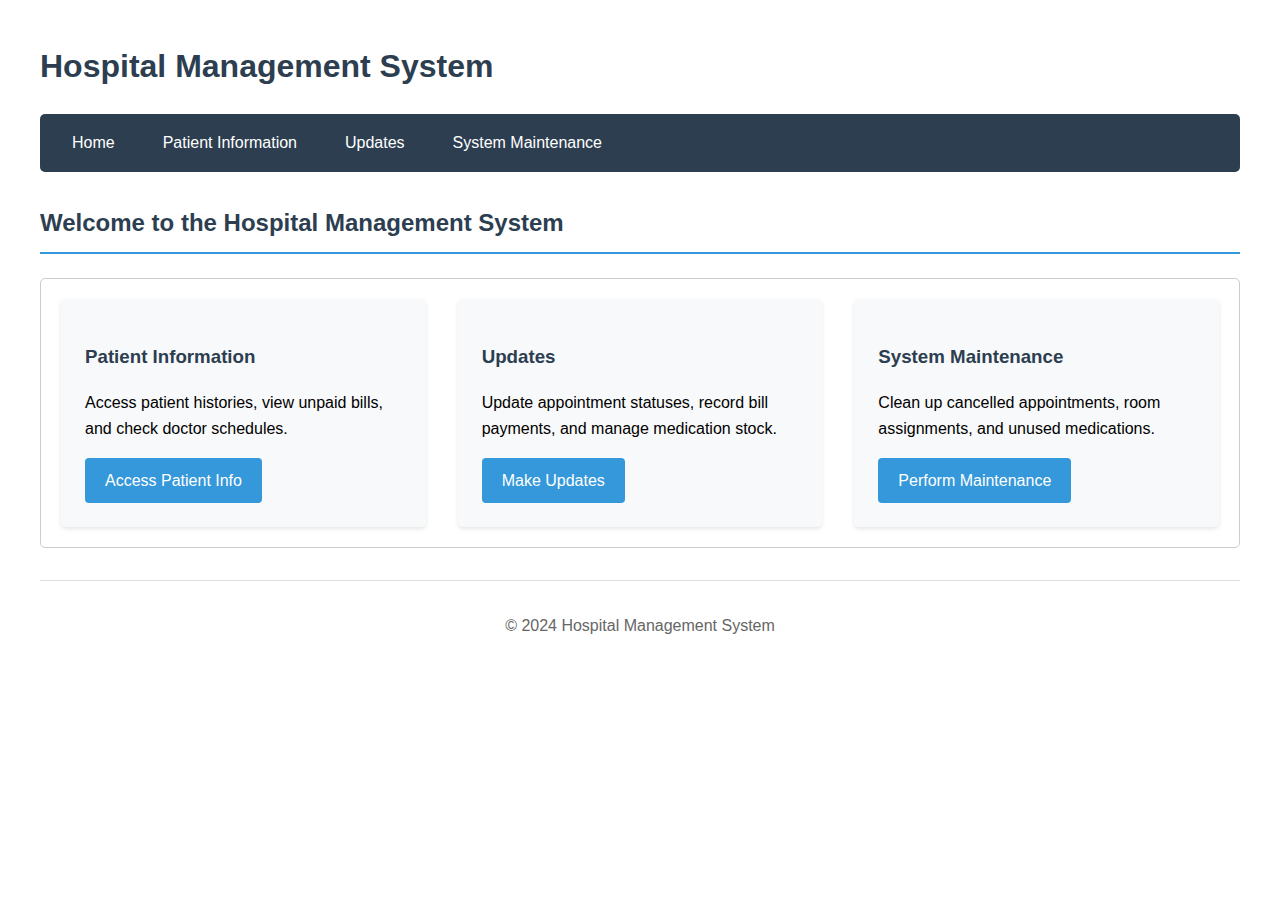
==== index.html @ ceaa918c "Create forms for GET (R), PUT (U), DELETE (D)" ====
<!DOCTYPE html>
<html lang="en">

<head>
  <meta charset="UTF-8">
  <meta name="viewport" content="width=device-width, initial-scale=1.0">
  <title>Hospital Management System</title>
  <meta name="description" content="Hospital Interface forms to interact with the hospital database.">
  <meta name="author" content="Nathan Bird (nathanbirdka@gmail.com)">
  <link rel="stylesheet" href="styles.css">
</head>

<body>
  <header>
    <h1>Hospital Management System</h1>
    <nav>
      <ul>
        <li><a href="index.html">Home</a></li>
        <li><a href="patient-info.html">Patient Information</a></li>
        <li><a href="updates.html">Updates</a></li>
        <li><a href="maintenance.html">System Maintenance</a></li>
      </ul>
    </nav>
  </header>

  <main>
    <h2>Welcome to the Hospital Management System</h2>
    
    <section class="dashboard">
      <article>
        <h3>Patient Information</h3>
        <p>Access patient histories, view unpaid bills, and check doctor schedules.</p>
        <a href="patient-info.html" class="button">Access Patient Info</a>
      </article>

      <article>
        <h3>Updates</h3>
        <p>Update appointment statuses, record bill payments, and manage medication stock.</p>
        <a href="updates.html" class="button">Make Updates</a>
      </article>

      <article>
        <h3>System Maintenance</h3>
        <p>Clean up cancelled appointments, room assignments, and unused medications.</p>
        <a href="maintenance.html" class="button">Perform Maintenance</a>
      </article>
    </section>
  </main>

  <footer>
    <p>&copy; 2024 Hospital Management System</p>
  </footer>
</body>

</html>
---- styles.css ----
/* Base styles */
body {
    font-family: Arial, sans-serif;
    max-width: 1200px;
    margin: 0 auto;
    padding: 20px;
    line-height: 1.6;
}

/* Header and Navigation */
header {
    margin-bottom: 2rem;
}

nav ul {
    list-style: none;
    padding: 0;
    display: flex;
    gap: 1rem;
    background-color: #2c3e50;
    padding: 1rem;
    border-radius: 5px;
}

nav a {
    color: white;
    text-decoration: none;
    padding: 0.5rem 1rem;
}

nav a:hover {
    background-color: #34495e;
    border-radius: 3px;
}

/* Main content */
section {
    margin-bottom: 30px;
    padding: 20px;
    border: 1px solid #ccc;
    border-radius: 5px;
}

/* Dashboard layout */
.dashboard {
    display: grid;
    grid-template-columns: repeat(auto-fit, minmax(300px, 1fr));
    gap: 2rem;
}

.dashboard article {
    padding: 1.5rem;
    background-color: #f8f9fa;
    border-radius: 5px;
    box-shadow: 0 2px 4px rgba(0,0,0,0.1);
}

/* Headings */
h1, h2, h3 {
    color: #2c3e50;
}

h2 {
    border-bottom: 2px solid #3498db;
    padding-bottom: 10px;
    margin-bottom: 1.5rem;
}

/* Forms */
form {
    display: grid;
    gap: 15px;
    margin-bottom: 2rem;
}

label {
    font-weight: bold;
}

input,
select {
    padding: 8px;
    border: 1px solid #ddd;
    border-radius: 4px;
}

/* Buttons */
button, .button {
    background-color: #3498db;
    color: white;
    padding: 10px 20px;
    border: none;
    border-radius: 4px;
    cursor: pointer;
    text-decoration: none;
    display: inline-block;
    text-align: center;
}

button:hover, .button:hover {
    background-color: #2980b9;
}

/* Results area */
.results {
    margin-top: 20px;
    padding: 15px;
    background-color: #f9f9f9;
    border-radius: 4px;
}

/* Footer */
footer {
    margin-top: 2rem;
    padding-top: 1rem;
    border-top: 1px solid #ddd;
    text-align: center;
    color: #666;
}
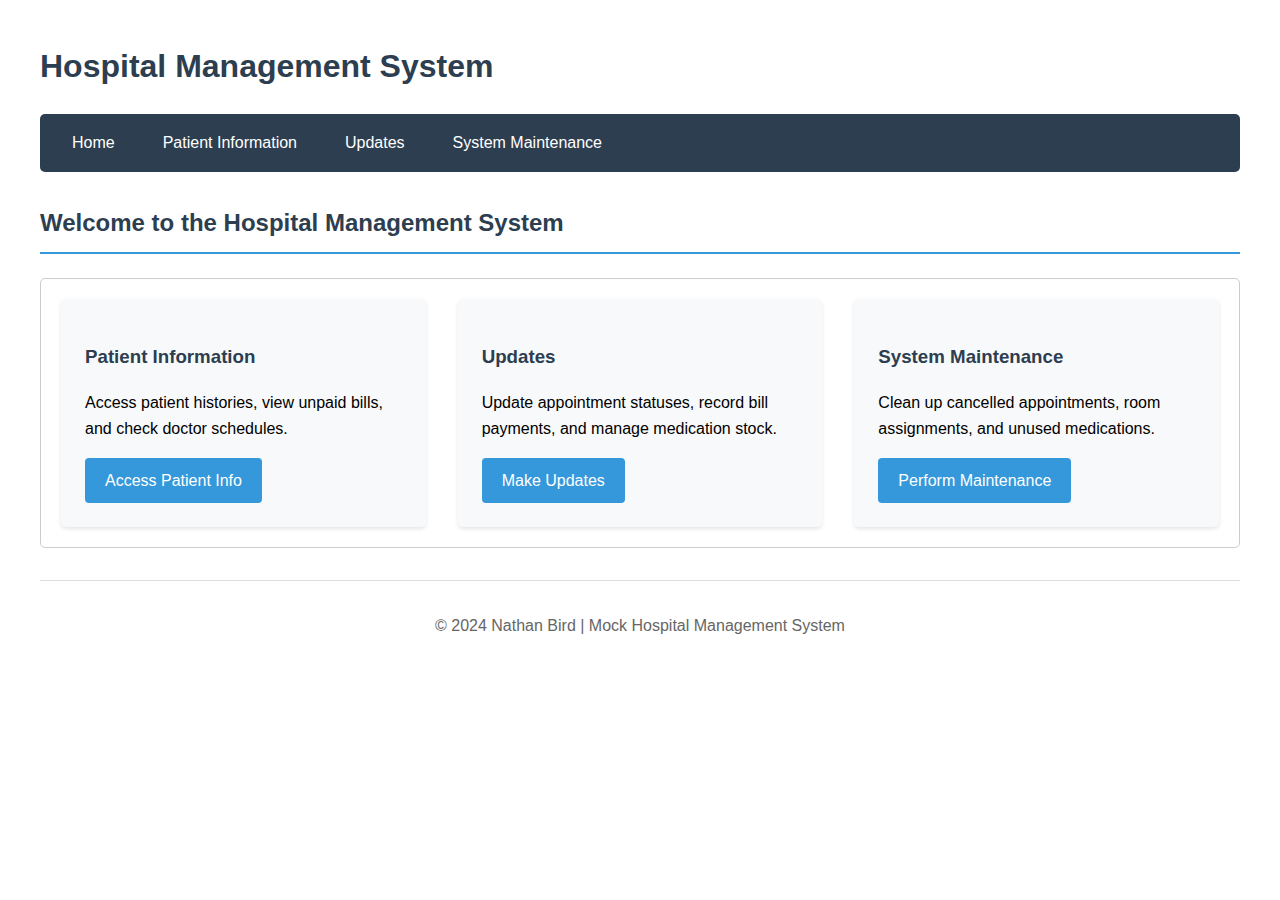
==== commit 8516cdda: "Fix form layout" ====
--- a/index.html
+++ b/index.html
@@ -4,6 +4,7 @@
 <head>
   <meta charset="UTF-8">
   <meta name="viewport" content="width=device-width, initial-scale=1.0">
+  <link rel="icon" href="favicon.svg" type="image/svg+xml">
   <title>Hospital Management System</title>
   <meta name="description" content="Hospital Interface forms to interact with the hospital database.">
   <meta name="author" content="Nathan Bird (nathanbirdka@gmail.com)">
@@ -48,7 +49,7 @@
   </main>
 
   <footer>
-    <p>&copy; 2024 Hospital Management System</p>
+    <p>&copy; 2024 Nathan Bird | Mock Hospital Management System</p>
   </footer>
 </body>
 
--- a/styles.css
+++ b/styles.css
@@ -116,4 +116,25 @@
     border-top: 1px solid #ddd;
     text-align: center;
     color: #666;
+}
+
+/* Form Dashboard layout */
+.form-dashboard {
+    display: grid;
+    grid-template-columns: repeat(auto-fit, minmax(400px, 1fr));
+    gap: 2rem;
+}
+
+.form-dashboard form {
+    background-color: #f8f9fa;
+    padding: 2rem;
+    border-radius: 5px;
+    box-shadow: 0 2px 4px rgba(0,0,0,0.1);
+    margin-bottom: 0;  /* Override previous form margin */
+}
+
+.form-dashboard h3 {
+    margin-top: 0;
+    padding-bottom: 1rem;
+    border-bottom: 2px solid #3498db;
 } 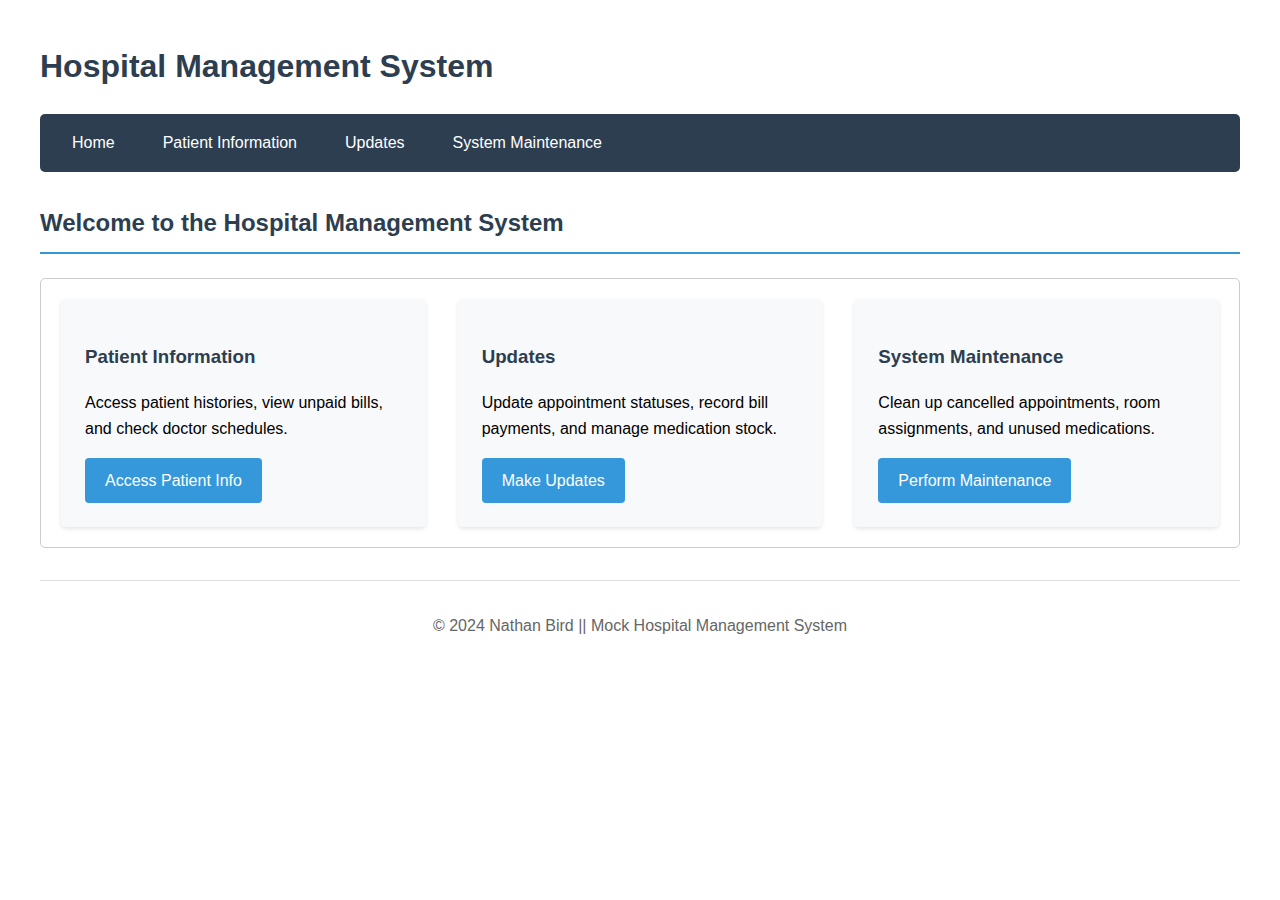
==== commit 1e0223dc: "Fix footer text" ====
--- a/index.html
+++ b/index.html
@@ -49,7 +49,7 @@
   </main>
 
   <footer>
-    <p>&copy; 2024 Nathan Bird | Mock Hospital Management System</p>
+    <p>&copy; 2024 Nathan Bird || Mock Hospital Management System</p>
   </footer>
 </body>
 
